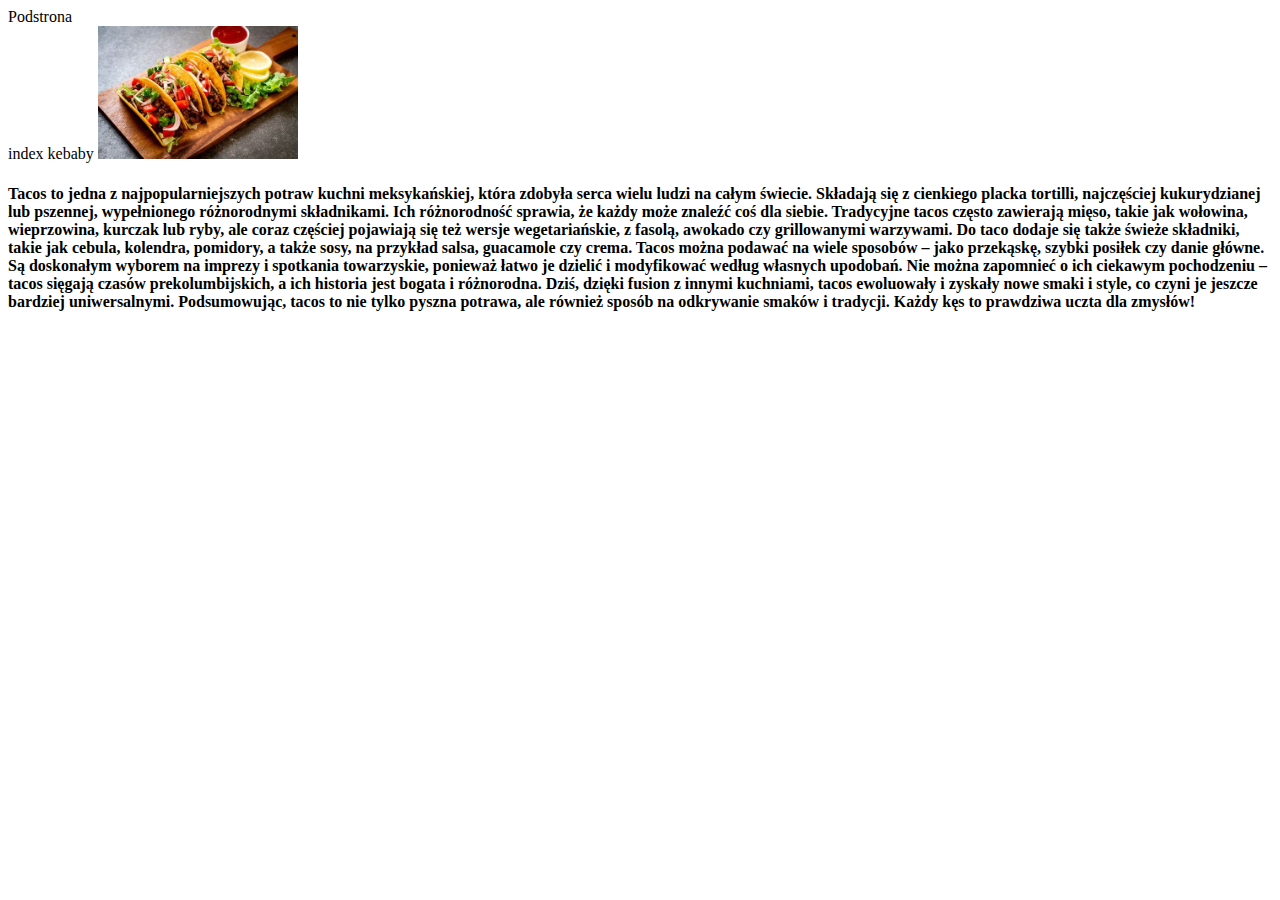
==== podstrona.html @ fe441265 "Add texst podstrona.html" ====
<!DOCTYPE html>
<html lang="pl">
<head>
    <meta charset="UTF-8">
    <meta name="viewport" content="width=device-width, initial-scale=1.0">
    <title>podstrona</title>
</head>
<body>
    <header>
        Podstrona
    </header>
<a herf="index.html">index kebaby</a>
<img src="tacos.jfif" width="200" length="300">

<h4>
Tacos to jedna z najpopularniejszych potraw kuchni meksykańskiej, która zdobyła serca wielu ludzi na całym świecie. 
    Składają się z cienkiego placka tortilli, najczęściej kukurydzianej lub pszennej, wypełnionego różnorodnymi składnikami. 
    Ich różnorodność sprawia, że każdy może znaleźć coś dla siebie.
    Tradycyjne tacos często zawierają mięso, takie jak wołowina, wieprzowina, kurczak lub ryby, ale coraz częściej pojawiają się też wersje wegetariańskie, 
    z fasolą, awokado czy grillowanymi warzywami. 
    Do taco dodaje się także świeże składniki, takie jak cebula, kolendra, pomidory, a także sosy, na przykład salsa, guacamole czy crema.
    Tacos można podawać na wiele sposobów – jako przekąskę, szybki posiłek czy danie główne. 
    Są doskonałym wyborem na imprezy i spotkania towarzyskie, ponieważ łatwo je dzielić i modyfikować według własnych upodobań.
    Nie można zapomnieć o ich ciekawym pochodzeniu – tacos sięgają czasów prekolumbijskich, a ich historia jest bogata i różnorodna. 
    Dziś, dzięki fusion z innymi kuchniami, tacos ewoluowały i zyskały nowe smaki i style, co czyni je jeszcze bardziej uniwersalnymi.
    Podsumowując, tacos to nie tylko pyszna potrawa, ale również sposób na odkrywanie smaków i tradycji. Każdy kęs to prawdziwa uczta dla zmysłów!
    
</h4>
    
</body>
</html>
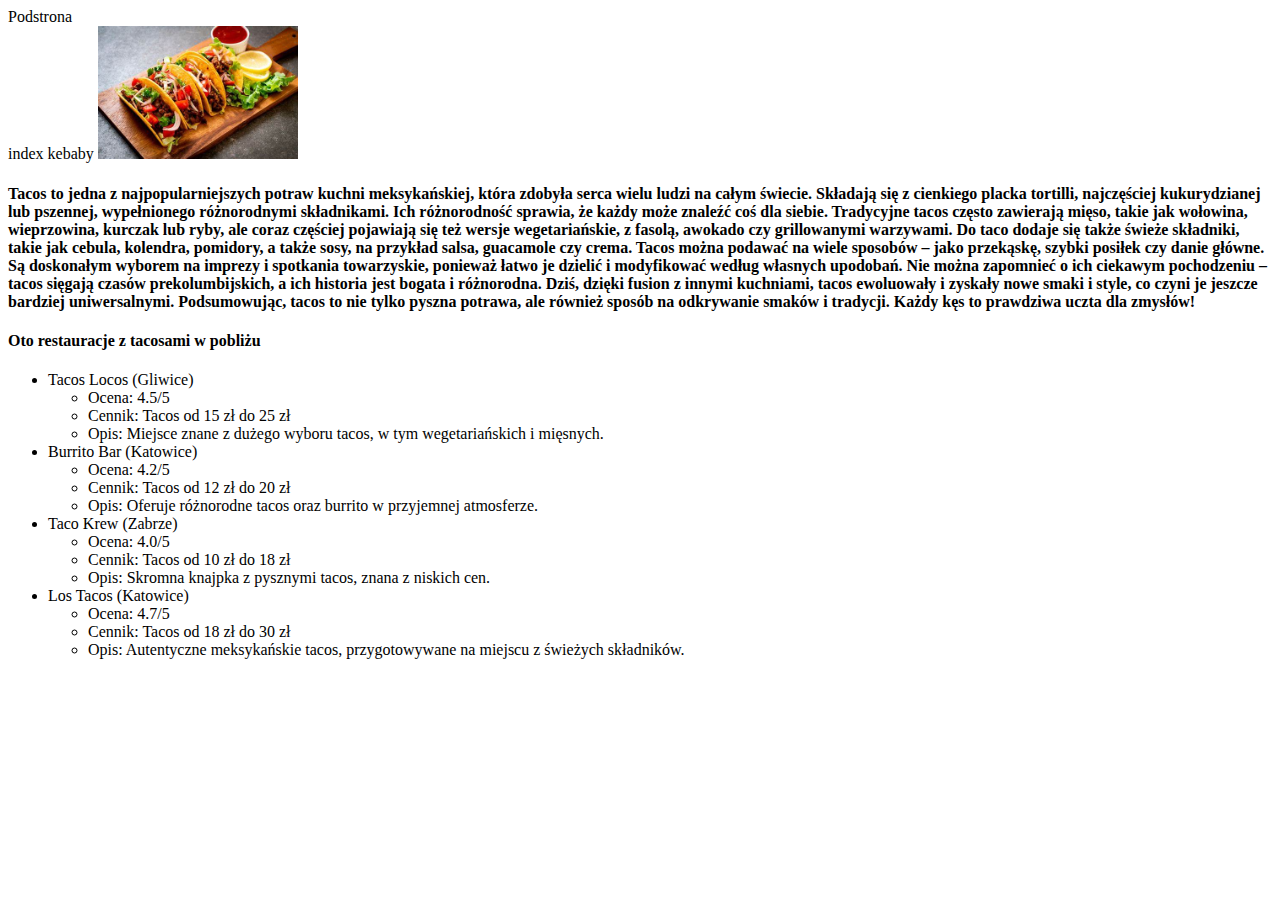
==== commit 1c999f09: "add tacos restaurants podstrona.html" ====
--- a/podstrona.html
+++ b/podstrona.html
@@ -24,8 +24,44 @@
     Nie można zapomnieć o ich ciekawym pochodzeniu – tacos sięgają czasów prekolumbijskich, a ich historia jest bogata i różnorodna. 
     Dziś, dzięki fusion z innymi kuchniami, tacos ewoluowały i zyskały nowe smaki i style, co czyni je jeszcze bardziej uniwersalnymi.
     Podsumowując, tacos to nie tylko pyszna potrawa, ale również sposób na odkrywanie smaków i tradycji. Każdy kęs to prawdziwa uczta dla zmysłów!
-    
 </h4>
+
+
+<h4>
+    Oto restauracje z tacosami w pobliżu
+</h4>
+<ul>
+    <li>Tacos Locos (Gliwice)
+        <ul>
+        <li>Ocena: 4.5/5</li>
+        <li>Cennik: Tacos od 15 zł do 25 zł</li>
+        <li>Opis: Miejsce znane z dużego wyboru tacos, w tym wegetariańskich i mięsnych.</li>
+        </ul>
+    </li>
+     <li>Burrito Bar (Katowice)
+        <ul>
+        <li>Ocena: 4.2/5</li>
+        <li>Cennik: Tacos od 12 zł do 20 zł</li>
+        <li>Opis: Oferuje różnorodne tacos oraz burrito w przyjemnej atmosferze.</li>
+        </ul>
+    </li>
+    <li>Taco Krew (Zabrze)
+        <ul>
+        <li>Ocena: 4.0/5</li>
+        <li>Cennik: Tacos od 10 zł do 18 zł</li>
+        <li>Opis: Skromna knajpka z pysznymi tacos, znana z niskich cen.</li>
+        </ul>
+    </li>
+      <li>Los Tacos (Katowice)
+        <ul>
+        <li>Ocena: 4.7/5</li>
+        <li>Cennik: Tacos od 18 zł do 30 zł</li>
+        <li>Opis: Autentyczne meksykańskie tacos, przygotowywane na miejscu z świeżych składników.</li>
+        </ul>
+    </li>
+</ul>
+
+
     
 </body>
 </html>
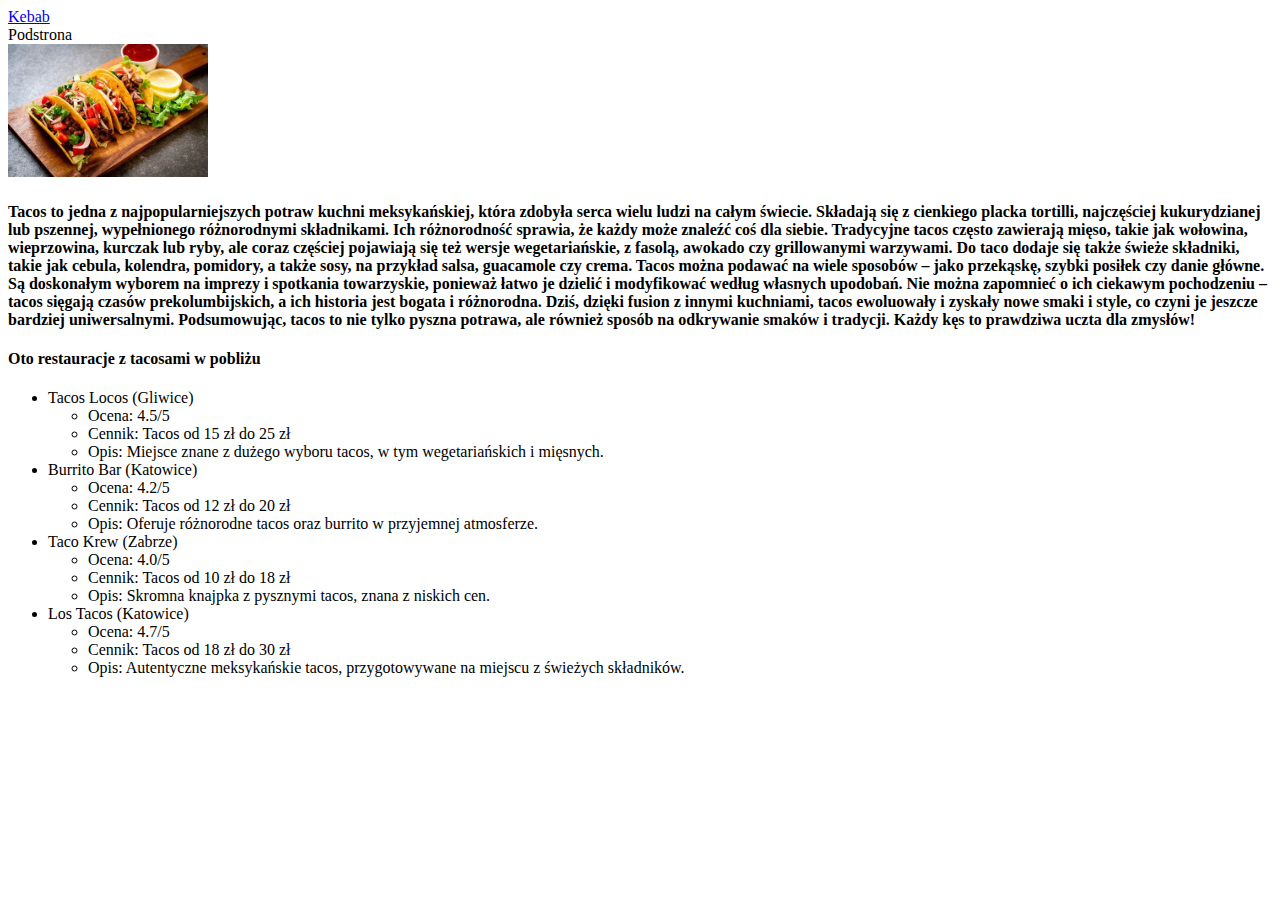
==== commit 45c2ba7a: "fixing mistakes podstrona.html" ====
--- a/podstrona.html
+++ b/podstrona.html
@@ -4,12 +4,12 @@
     <meta charset="UTF-8">
     <meta name="viewport" content="width=device-width, initial-scale=1.0">
     <title>podstrona</title>
+    <a href="index.html">Kebab</a>
 </head>
 <body>
     <header>
         Podstrona
     </header>
-<a herf="index.html">index kebaby</a>
 <img src="tacos.jfif" width="200" length="300">
 
 <h4>
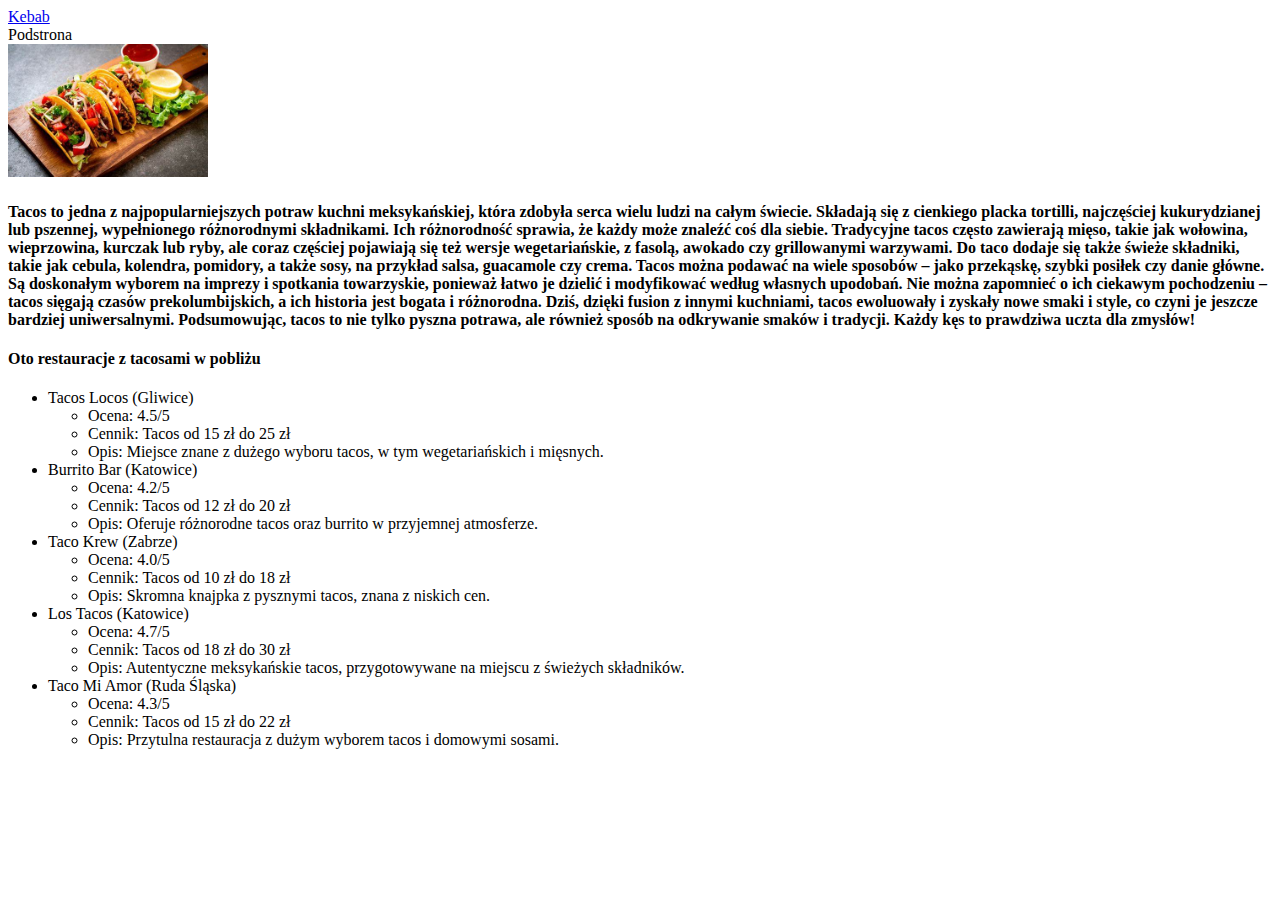
==== commit 9342d745: "adding more restaurants podstrona.html" ====
--- a/podstrona.html
+++ b/podstrona.html
@@ -32,7 +32,7 @@
 </h4>
 <ul>
     <li>Tacos Locos (Gliwice)
-        <ul>
+        <ul style="circle">
         <li>Ocena: 4.5/5</li>
         <li>Cennik: Tacos od 15 zł do 25 zł</li>
         <li>Opis: Miejsce znane z dużego wyboru tacos, w tym wegetariańskich i mięsnych.</li>
@@ -59,6 +59,13 @@
         <li>Opis: Autentyczne meksykańskie tacos, przygotowywane na miejscu z świeżych składników.</li>
         </ul>
     </li>
+      <li>Taco Mi Amor (Ruda Śląska)
+        <ul>
+        <li>Ocena: 4.3/5</li>
+        <li>Cennik: Tacos od 15 zł do 22 zł</li>
+        <li>Opis: Przytulna restauracja z dużym wyborem tacos i domowymi sosami.</li>
+        </ul>
+    </li>
 </ul>
 
 
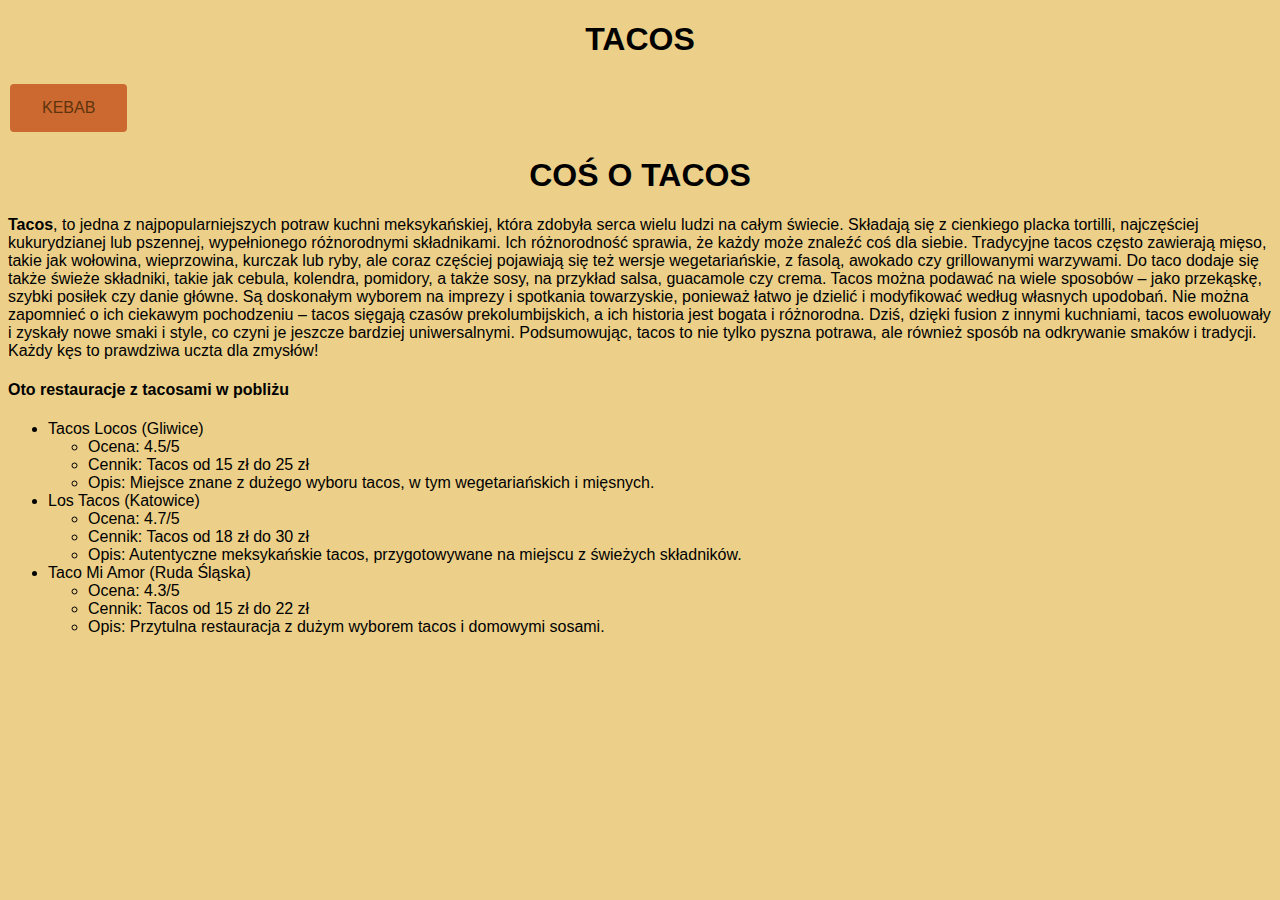
==== commit ed1f6ff1: "Update podstrona.html" ====
--- a/podstrona.html
+++ b/podstrona.html
@@ -2,18 +2,25 @@
 <html lang="pl">
 <head>
     <meta charset="UTF-8">
-    <meta name="viewport" content="width=device-width, initial-scale=1.0">
     <title>podstrona</title>
-    <a href="index.html">Kebab</a>
+    <link rel="stylesheet" href="style.css">
+
 </head>
 <body>
-    <header>
-        Podstrona
-    </header>
-<img src="tacos.jfif" width="200" length="300">
 
-<h4>
-Tacos to jedna z najpopularniejszych potraw kuchni meksykańskiej, która zdobyła serca wielu ludzi na całym świecie. 
+    <div class="bannerr1">        
+ <h1>TACOS</h1>
+</div>
+    
+    <div class="button-containerr2">
+<a href="index.html" class="my-button2">KEBAB</a>
+</div>
+
+    
+
+ <div class="cot">
+     <h1>COŚ O TACOS</h1>
+<b>Tacos</b>, to jedna z najpopularniejszych potraw kuchni meksykańskiej, która zdobyła serca wielu ludzi na całym świecie. 
     Składają się z cienkiego placka tortilli, najczęściej kukurydzianej lub pszennej, wypełnionego różnorodnymi składnikami. 
     Ich różnorodność sprawia, że każdy może znaleźć coś dla siebie.
     Tradycyjne tacos często zawierają mięso, takie jak wołowina, wieprzowina, kurczak lub ryby, ale coraz częściej pojawiają się też wersje wegetariańskie, 
@@ -24,9 +31,12 @@
     Nie można zapomnieć o ich ciekawym pochodzeniu – tacos sięgają czasów prekolumbijskich, a ich historia jest bogata i różnorodna. 
     Dziś, dzięki fusion z innymi kuchniami, tacos ewoluowały i zyskały nowe smaki i style, co czyni je jeszcze bardziej uniwersalnymi.
     Podsumowując, tacos to nie tylko pyszna potrawa, ale również sposób na odkrywanie smaków i tradycji. Każdy kęs to prawdziwa uczta dla zmysłów!
-</h4>
+ </div>
 
 
+
+
+     
 <h4>
     Oto restauracje z tacosami w pobliżu
 </h4>
@@ -38,29 +48,15 @@
         <li>Opis: Miejsce znane z dużego wyboru tacos, w tym wegetariańskich i mięsnych.</li>
         </ul>
     </li>
-     <li>Burrito Bar (Katowice)
-        <ul>
-        <li>Ocena: 4.2/5</li>
-        <li>Cennik: Tacos od 12 zł do 20 zł</li>
-        <li>Opis: Oferuje różnorodne tacos oraz burrito w przyjemnej atmosferze.</li>
-        </ul>
-    </li>
-    <li>Taco Krew (Zabrze)
-        <ul>
-        <li>Ocena: 4.0/5</li>
-        <li>Cennik: Tacos od 10 zł do 18 zł</li>
-        <li>Opis: Skromna knajpka z pysznymi tacos, znana z niskich cen.</li>
-        </ul>
-    </li>
       <li>Los Tacos (Katowice)
-        <ul>
+        <ul style="circle">
         <li>Ocena: 4.7/5</li>
         <li>Cennik: Tacos od 18 zł do 30 zł</li>
         <li>Opis: Autentyczne meksykańskie tacos, przygotowywane na miejscu z świeżych składników.</li>
         </ul>
     </li>
       <li>Taco Mi Amor (Ruda Śląska)
-        <ul>
+        <ul style="circle">
         <li>Ocena: 4.3/5</li>
         <li>Cennik: Tacos od 15 zł do 22 zł</li>
         <li>Opis: Przytulna restauracja z dużym wyborem tacos i domowymi sosami.</li>
--- a/style.css
+++ b/style.css
@@ -0,0 +1,88 @@
+body{
+	background-color: #ecd089;
+	font-family: Arial, sans-serif;
+	
+}
+.banner {
+	padding: 10px;
+	background-image: url('kebabb.jpg');
+    background-size: cover; 
+    background-position: center; 
+    height: 300px; 
+    color: white; 
+    text-align: center; 
+    display: flex;
+    flex-direction: column;
+    justify-content: center; 
+    font-family: Arial, sans-serif;
+} 
+.banner2 {
+	padding: 12px;
+	background-image: url('kebab.jpg');
+    background-size: cover; 
+    background-position: center; 
+    height: 300px; 
+    display: flex;
+    flex-direction: column;
+    justify-content: center; 
+    font-family: Arial, sans-serif;
+} 
+.menu{
+	text-align: center; 
+    display: flex;
+    flex-direction: column;
+    justify-content: center; 
+	list-style-position: inside;
+}
+.button-container {
+    text-align: center; 
+    margin-top: 50px;
+}
+.my-button {
+    background-color: #cc6930; 
+    color: #5e340d; 
+    padding: 15px 32px; 
+    text-align: center; 
+    text-decoration: none; 
+    display: inline-block; 
+    font-size: 16px; 
+    margin: 4px 2px; 
+    cursor: pointer; 
+    border-radius: 4px; 
+	
+}
+
+.my-button:hover {
+    background-color: #ce855b; 
+}
+
+.hkb {
+	background-color: #e9d9b1;
+	font-size: 26px;
+	color:#4d371e
+
+}
+.button-container2 {
+    text-align: center; 
+    margin-top: 50px;
+}
+.my-button2 {
+    background-color: #cc6930; 
+    color: #5e340d; 
+    padding: 15px 32px; 
+    text-align: center; 
+    text-decoration: none; 
+    display: inline-block; 
+    font-size: 16px; 
+    margin: 4px 2px; 
+    cursor: pointer; 
+    border-radius: 4px; 
+	
+}
+.kk {
+	font-size: 26px;
+	color:#4d371e;
+}
+h1{
+	text-align: center;
+}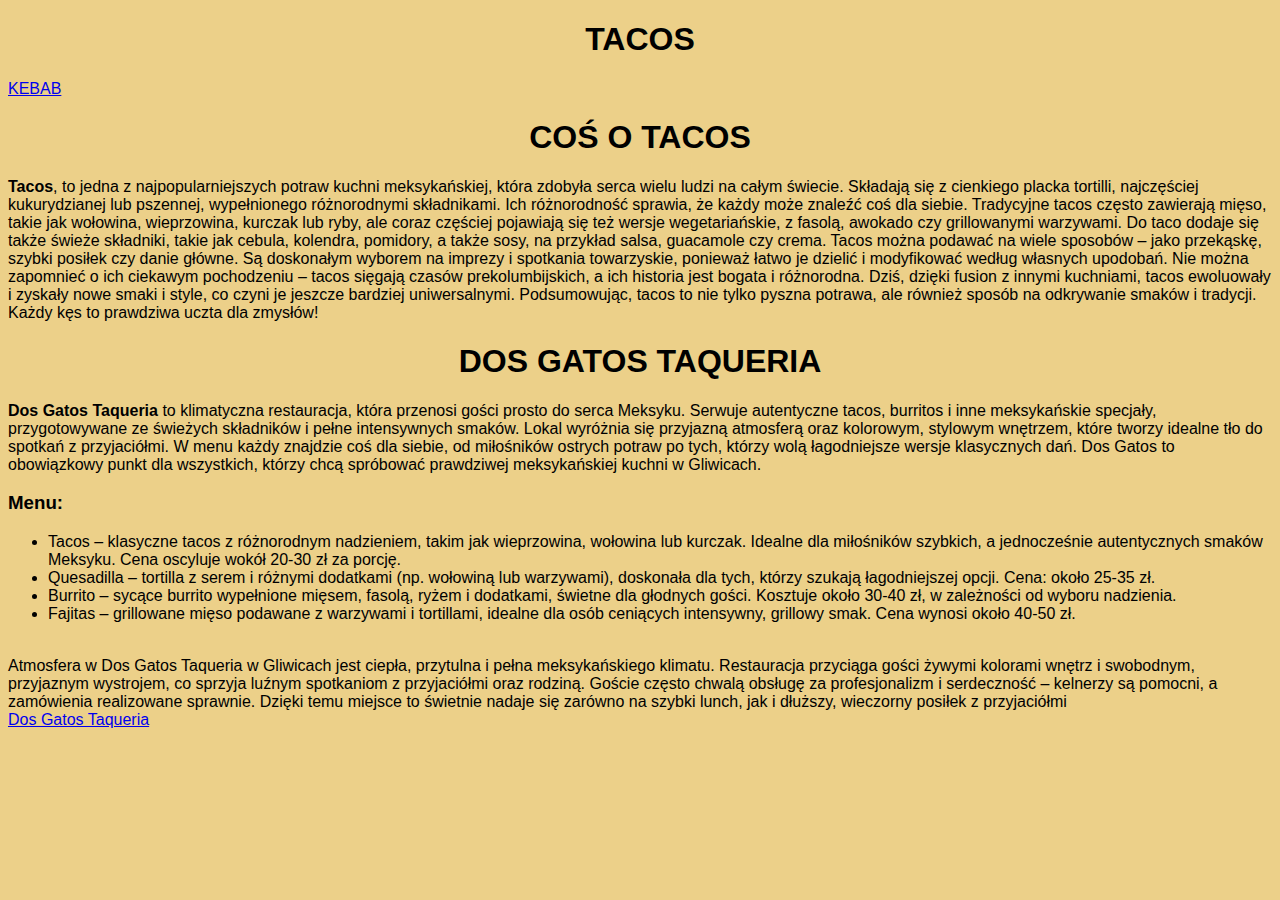
==== commit c32f39a1: "Update podstrona.html" ====
--- a/podstrona.html
+++ b/podstrona.html
@@ -12,8 +12,8 @@
  <h1>TACOS</h1>
 </div>
     
-    <div class="button-containerr2">
-<a href="index.html" class="my-button2">KEBAB</a>
+    <div class="button-containerr1">
+<a href="index.html" class="my-buttonn1">KEBAB</a>
 </div>
 
     
@@ -34,35 +34,37 @@
  </div>
 
 
+<div class="bannerr2">
+    
+</div>
+
+     
+<div class="dgt">
+<h1>DOS GATOS TAQUERIA</h1>
+<b>Dos Gatos Taqueria</b>  to klimatyczna restauracja, która przenosi gości prosto do serca Meksyku. 
+    Serwuje autentyczne tacos, burritos i inne meksykańskie specjały, przygotowywane ze świeżych składników i pełne intensywnych smaków. 
+    Lokal wyróżnia się przyjazną atmosferą oraz kolorowym, stylowym wnętrzem, które tworzy idealne tło do spotkań z przyjaciółmi. 
+    W menu każdy znajdzie coś dla siebie, od miłośników ostrych potraw po tych, którzy wolą łagodniejsze wersje klasycznych dań. 
+    Dos Gatos to obowiązkowy punkt dla wszystkich, którzy chcą spróbować prawdziwej meksykańskiej kuchni w Gliwicach.
 
 
-     
-<h4>
-    Oto restauracje z tacosami w pobliżu
-</h4>
+<div class="menu2"> <h3>Menu:</h3>
 <ul>
-    <li>Tacos Locos (Gliwice)
-        <ul style="circle">
-        <li>Ocena: 4.5/5</li>
-        <li>Cennik: Tacos od 15 zł do 25 zł</li>
-        <li>Opis: Miejsce znane z dużego wyboru tacos, w tym wegetariańskich i mięsnych.</li>
-        </ul>
-    </li>
-      <li>Los Tacos (Katowice)
-        <ul style="circle">
-        <li>Ocena: 4.7/5</li>
-        <li>Cennik: Tacos od 18 zł do 30 zł</li>
-        <li>Opis: Autentyczne meksykańskie tacos, przygotowywane na miejscu z świeżych składników.</li>
-        </ul>
-    </li>
-      <li>Taco Mi Amor (Ruda Śląska)
-        <ul style="circle">
-        <li>Ocena: 4.3/5</li>
-        <li>Cennik: Tacos od 15 zł do 22 zł</li>
-        <li>Opis: Przytulna restauracja z dużym wyborem tacos i domowymi sosami.</li>
-        </ul>
-    </li>
+    <li>Tacos – klasyczne tacos z różnorodnym nadzieniem, takim jak wieprzowina, wołowina lub kurczak. Idealne dla miłośników szybkich, a jednocześnie autentycznych smaków Meksyku. Cena oscyluje wokół 20-30 zł za porcję.</li>
+    <li>Quesadilla – tortilla z serem i różnymi dodatkami (np. wołowiną lub warzywami), doskonała dla tych, którzy szukają łagodniejszej opcji. Cena: około 25-35 zł.</li>
+    <li>Burrito – sycące burrito wypełnione mięsem, fasolą, ryżem i dodatkami, świetne dla głodnych gości. Kosztuje około 30-40 zł, w zależności od wyboru nadzienia.</li>
+    <li>Fajitas – grillowane mięso podawane z warzywami i tortillami, idealne dla osób ceniących intensywny, grillowy smak. Cena wynosi około 40-50 zł.</li>
 </ul>
+</div>
+
+
+
+<br>
+Atmosfera w Dos Gatos Taqueria w Gliwicach jest ciepła, przytulna i pełna meksykańskiego klimatu. 
+    Restauracja przyciąga gości żywymi kolorami wnętrz i swobodnym, przyjaznym wystrojem, co sprzyja luźnym spotkaniom z przyjaciółmi oraz rodziną. 
+    Goście często chwalą obsługę za profesjonalizm i serdeczność – kelnerzy są pomocni, a zamówienia realizowane sprawnie. 
+    Dzięki temu miejsce to świetnie nadaje się zarówno na szybki lunch, jak i dłuższy, wieczorny posiłek z przyjaciółmi​ <div class="button-containerr2"> <a href="https://www.facebook.com/DosGatosPL/?locale=pl_PL" class="my-buttonn2">Dos Gatos Taqueria</a>
+</div>
 
 
     
